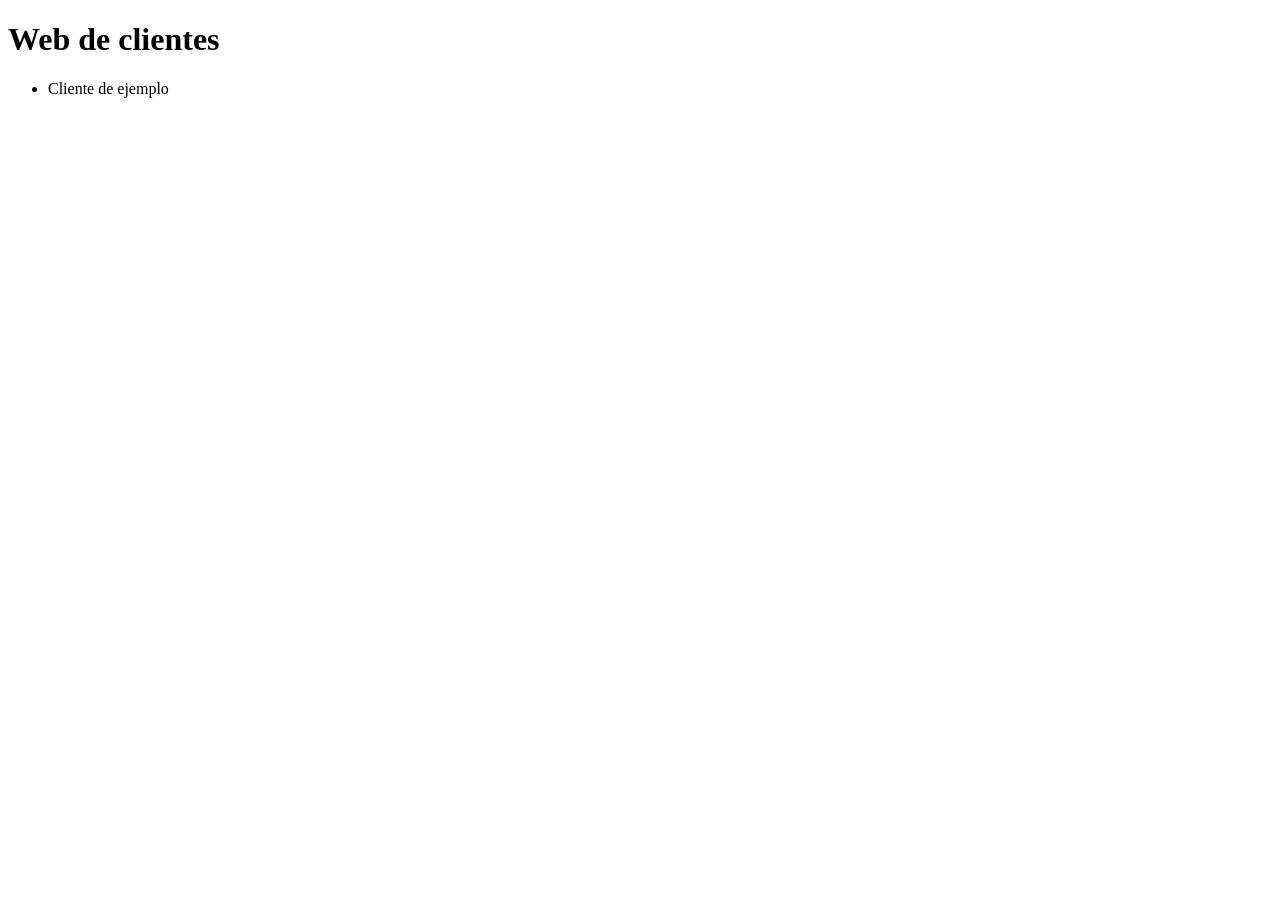
==== jpaCustomers/src/main/resources/templates/index.html @ e24480c9 "a" ====
<!DOCTYPE html>
<html lang="en">
<head>
    <meta charset="UTF-8">
    <title>Title</title>
</head>
<body>
<h1>Web de clientes</h1>
<ul>
    <li th:each="customer : ${customers}"
        th:text="${customer.firstName + ' ' + customer.lastName}">
        Cliente de ejemplo
    </li>
</ul>
</body>
</html>
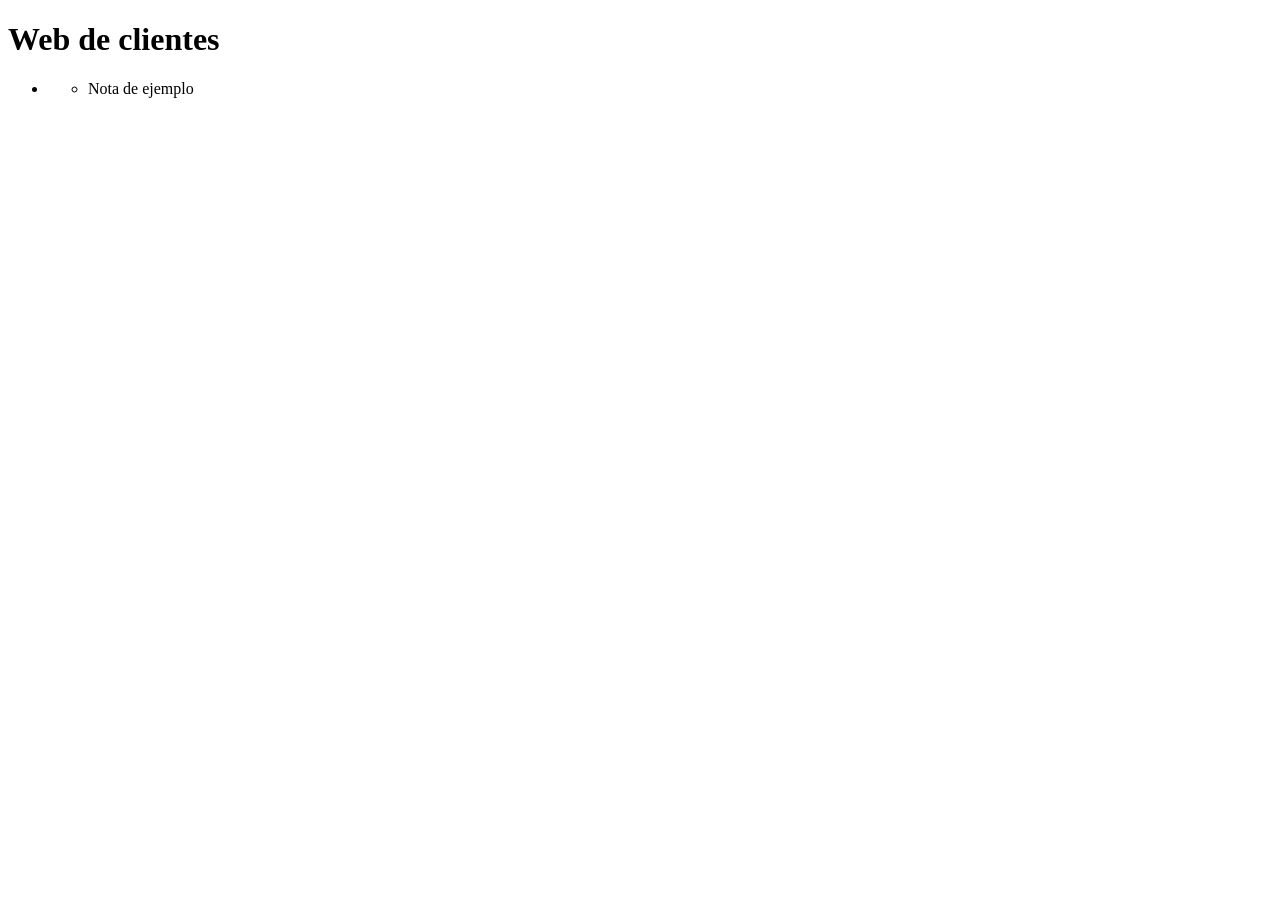
==== commit 21b681c2: "a" ====
--- a/jpaCustomers/src/main/resources/templates/index.html
+++ b/jpaCustomers/src/main/resources/templates/index.html
@@ -2,14 +2,21 @@
 <html lang="en">
 <head>
     <meta charset="UTF-8">
-    <title>Title</title>
+    <title>Clientes</title>
 </head>
 <body>
 <h1>Web de clientes</h1>
 <ul>
-    <li th:each="customer : ${customers}"
-        th:text="${customer.firstName + ' ' + customer.lastName}">
-        Cliente de ejemplo
+    <li th:each="customer : ${customers}">
+        <!-- Nombre del cliente -->
+        <span th:text="${customer.firstName + ' ' + customer.lastName}"></span>
+        <!-- Lista de notas. Otro for por cada nota del cliente -->
+        <ul>
+            <li th:each="note : ${customer.notes}"
+                th:text="${note.text}">
+                Nota de ejemplo
+            </li>
+        </ul>
     </li>
 </ul>
 </body>
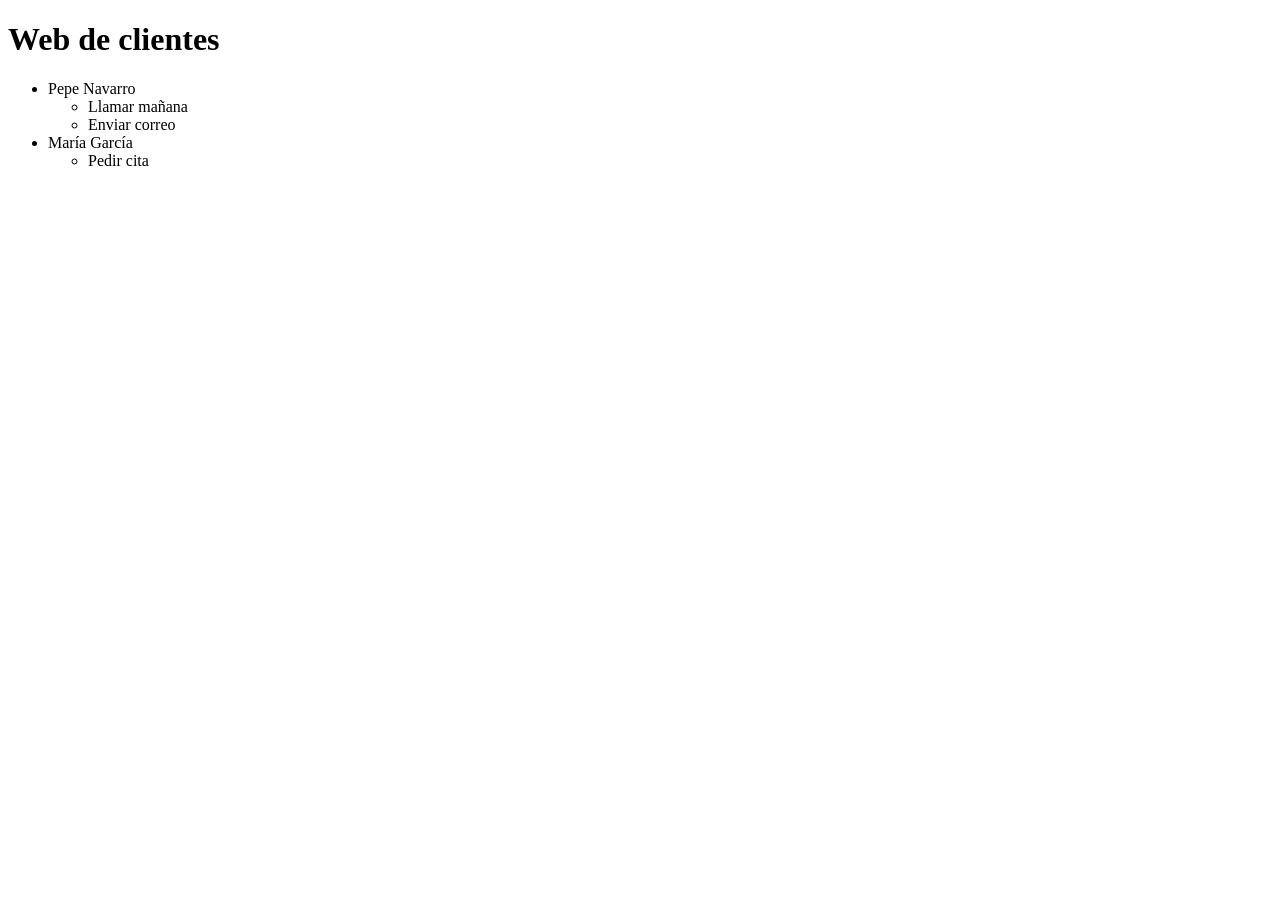
==== commit af7e973e: "Intento de algo" ====
--- a/jpaCustomers/src/main/resources/templates/index.html
+++ b/jpaCustomers/src/main/resources/templates/index.html
@@ -7,17 +7,25 @@
 <body>
 <h1>Web de clientes</h1>
 <ul>
-    <li th:each="customer : ${customers}">
+    <li>
         <!-- Nombre del cliente -->
-        <span th:text="${customer.firstName + ' ' + customer.lastName}"></span>
-        <!-- Lista de notas. Otro for por cada nota del cliente -->
+        <span>Pepe Navarro</span>
+        <!-- Lista de notas -->
         <ul>
-            <li th:each="note : ${customer.notes}"
-                th:text="${note.text}">
-                Nota de ejemplo
-            </li>
+            <li>Llamar mañana</li>
+            <li>Enviar correo</li>
+        </ul>
+    </li>
+    <li>
+        <!-- Nombre del cliente -->
+        <span>María García</span>
+        <!-- Lista de notas -->
+        <ul>
+            <li>Pedir cita</li>
         </ul>
     </li>
 </ul>
+
 </body>
 </html>
+
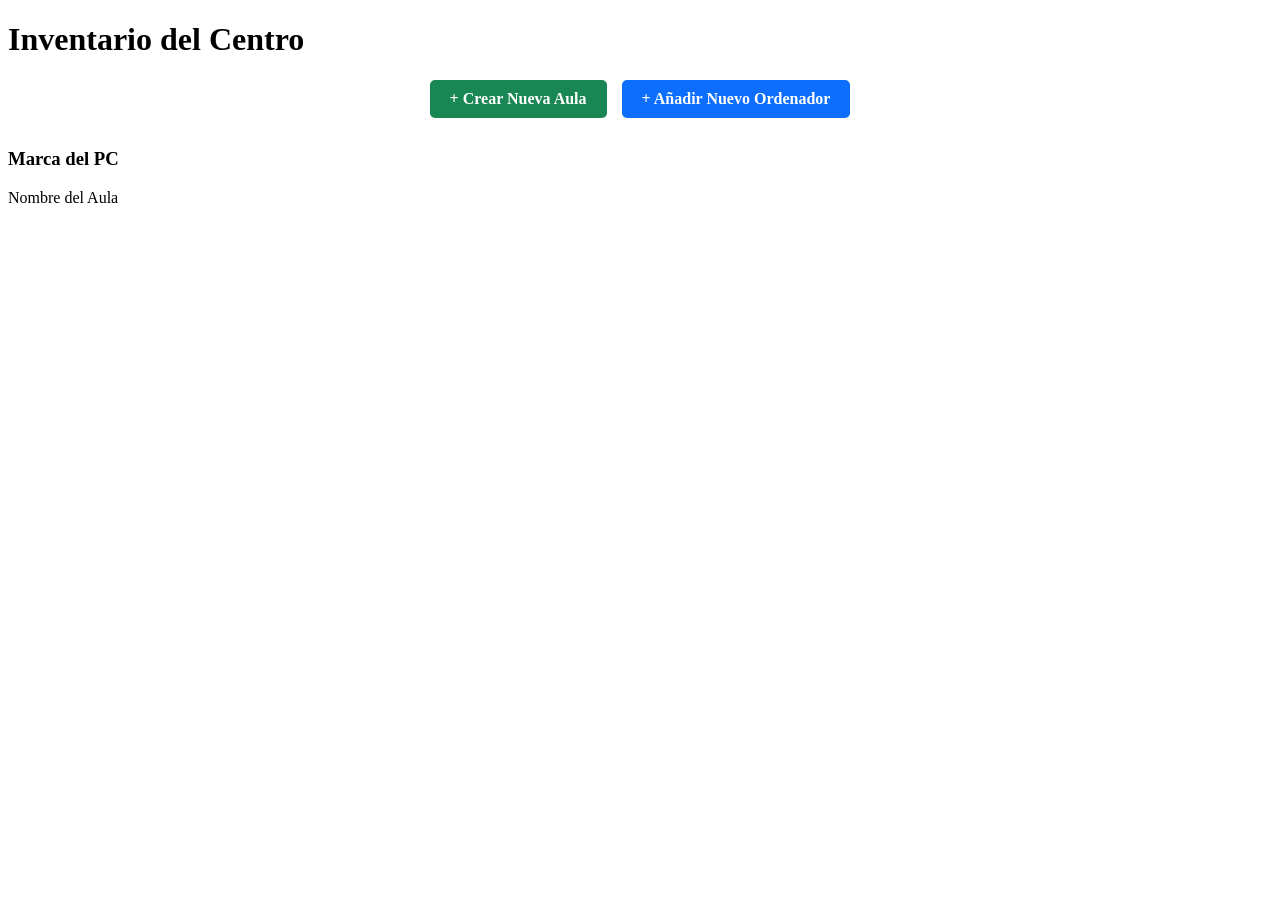
==== commit e32e6042: "Aplicacion casi acabada" ====
--- a/jpaCustomers/src/main/resources/templates/index.html
+++ b/jpaCustomers/src/main/resources/templates/index.html
@@ -1,31 +1,27 @@
 <!DOCTYPE html>
-<html lang="en">
+<html xmlns:th="http://www.thymeleaf.org">
 <head>
     <meta charset="UTF-8">
-    <title>Clientes</title>
+    <title>Inventario de Equipos</title>
+    <link rel="stylesheet" th:href="@{/css/estilos.css}">
 </head>
 <body>
-<h1>Web de clientes</h1>
-<ul>
-    <li>
-        <!-- Nombre del cliente -->
-        <span>Pepe Navarro</span>
-        <!-- Lista de notas -->
-        <ul>
-            <li>Llamar mañana</li>
-            <li>Enviar correo</li>
-        </ul>
-    </li>
-    <li>
-        <!-- Nombre del cliente -->
-        <span>María García</span>
-        <!-- Lista de notas -->
-        <ul>
-            <li>Pedir cita</li>
-        </ul>
-    </li>
-</ul>
-
+<h1>Inventario del Centro</h1>
+<div style="text-align: center; margin-bottom: 30px; display: flex; justify-content: center; gap: 15px;">
+    <a th:href="@{/nueva-aula}" style="background-color: #198754; color: white; padding: 10px 20px; text-decoration: none; border-radius: 5px; font-weight: bold;">
+        + Crear Nueva Aula
+    </a>
+    <a th:href="@{/nuevo}" style="background-color: #0d6efd; color: white; padding: 10px 20px; text-decoration: none; border-radius: 5px; font-weight: bold;">
+        + Añadir Nuevo Ordenador
+    </a>
+</div>
+<div class="galeria">
+    <div th:each="ordenador : ${ordenadores}" class="tarjeta">
+        <div class="contenido-texto">
+            <h3 th:text="${ordenador.marca}" class="marca">Marca del PC</h3>
+            <span class="etiqueta-aula" th:text="${ordenador.aula.nombre}">Nombre del Aula</span>
+        </div>
+    </div>
+</div>
 </body>
 </html>
-
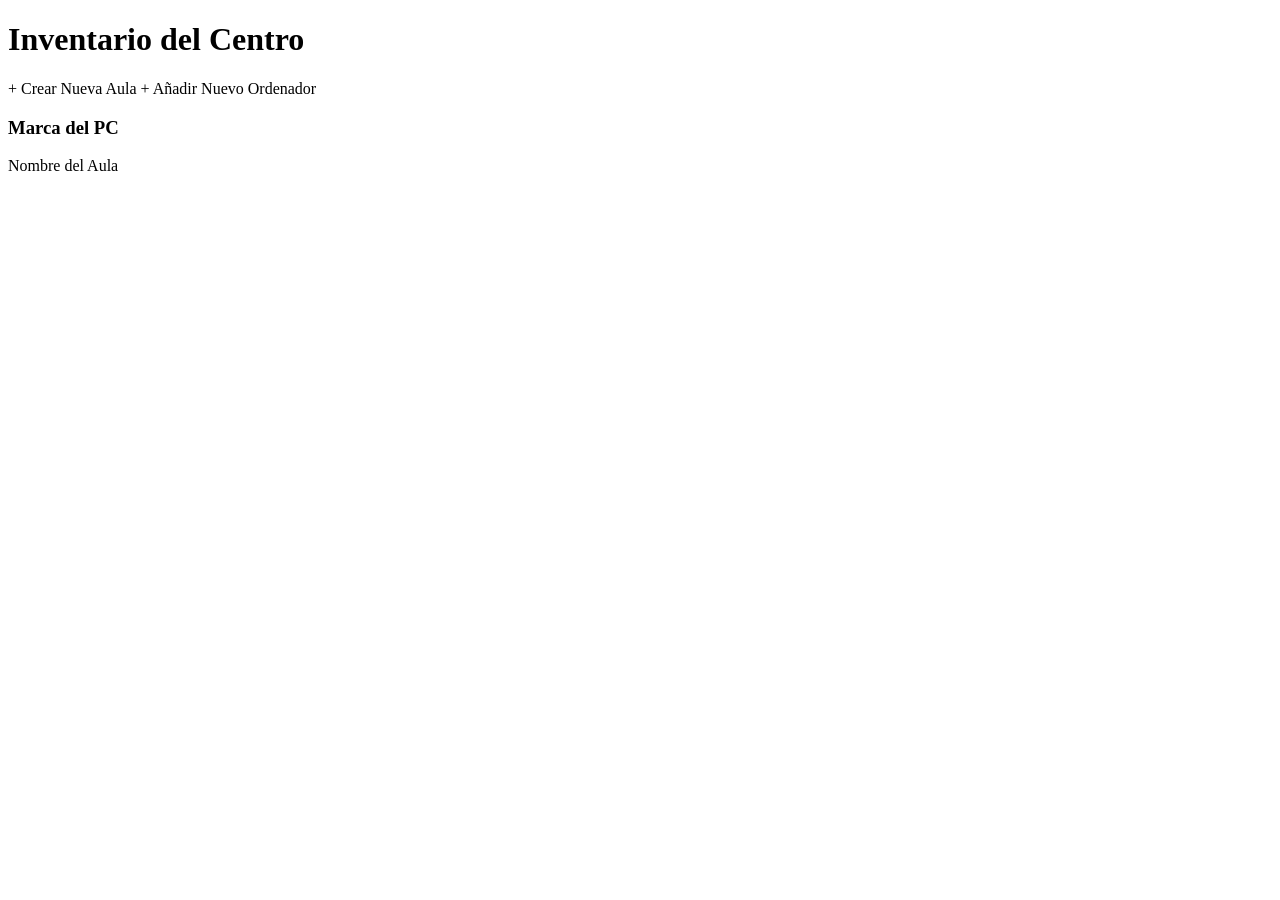
==== commit 6d4103ad: "Arreglando estilos" ====
--- a/jpaCustomers/src/main/resources/templates/index.html
+++ b/jpaCustomers/src/main/resources/templates/index.html
@@ -7,11 +7,11 @@
 </head>
 <body>
 <h1>Inventario del Centro</h1>
-<div style="text-align: center; margin-bottom: 30px; display: flex; justify-content: center; gap: 15px;">
-    <a th:href="@{/nueva-aula}" style="background-color: #198754; color: white; padding: 10px 20px; text-decoration: none; border-radius: 5px; font-weight: bold;">
+<div class="contenedor-botones">
+    <a th:href="@{/nueva-aula}" class="btn btn-verde">
         + Crear Nueva Aula
     </a>
-    <a th:href="@{/nuevo}" style="background-color: #0d6efd; color: white; padding: 10px 20px; text-decoration: none; border-radius: 5px; font-weight: bold;">
+    <a th:href="@{/nuevo}" class="btn btn-azul">
         + Añadir Nuevo Ordenador
     </a>
 </div>
@@ -24,4 +24,4 @@
     </div>
 </div>
 </body>
-</html>
+</html>
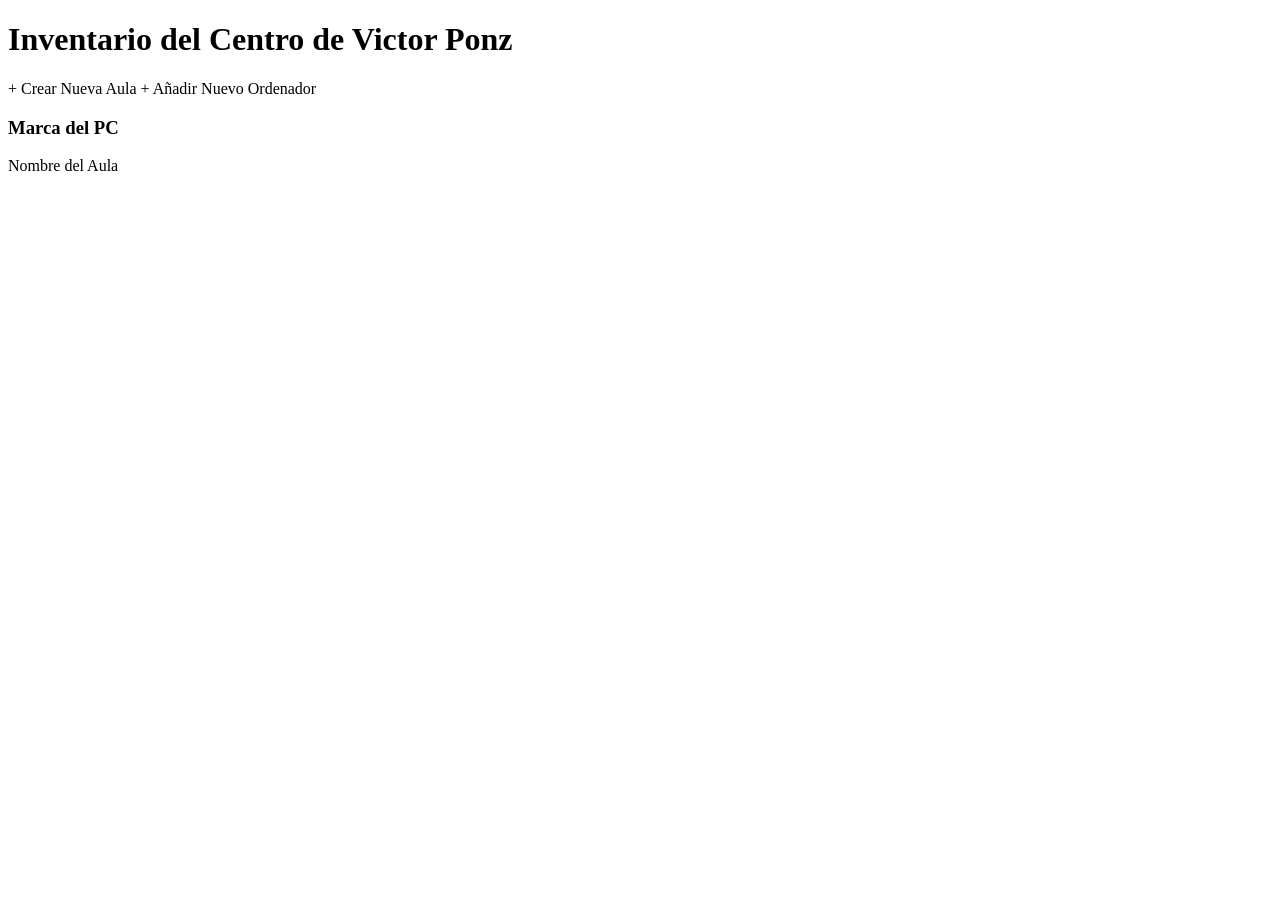
==== commit 86c791fb: "a" ====
--- a/jpaCustomers/src/main/resources/templates/index.html
+++ b/jpaCustomers/src/main/resources/templates/index.html
@@ -6,7 +6,7 @@
     <link rel="stylesheet" th:href="@{/css/estilos.css}">
 </head>
 <body>
-<h1>Inventario del Centro</h1>
+<h1>Inventario del Centro de Victor Ponz</h1>
 <div class="contenedor-botones">
     <a th:href="@{/nueva-aula}" class="btn btn-verde">
         + Crear Nueva Aula
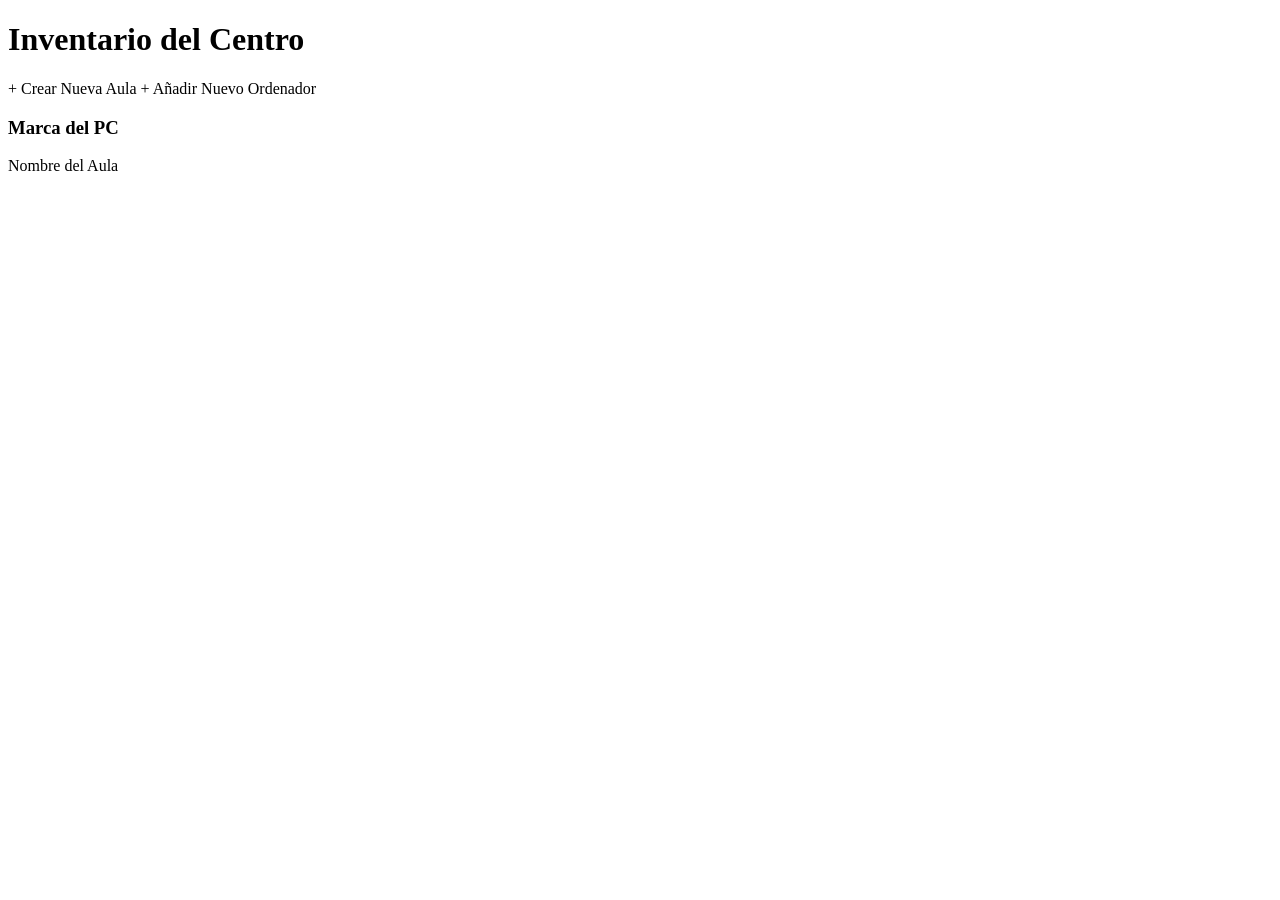
==== commit 1e9e128a: "quitado el nombre paar usarlo de ejemplo" ====
--- a/jpaCustomers/src/main/resources/templates/index.html
+++ b/jpaCustomers/src/main/resources/templates/index.html
@@ -6,7 +6,7 @@
     <link rel="stylesheet" th:href="@{/css/estilos.css}">
 </head>
 <body>
-<h1>Inventario del Centro de Victor Ponz</h1>
+<h1>Inventario del Centro</h1>
 <div class="contenedor-botones">
     <a th:href="@{/nueva-aula}" class="btn btn-verde">
         + Crear Nueva Aula
